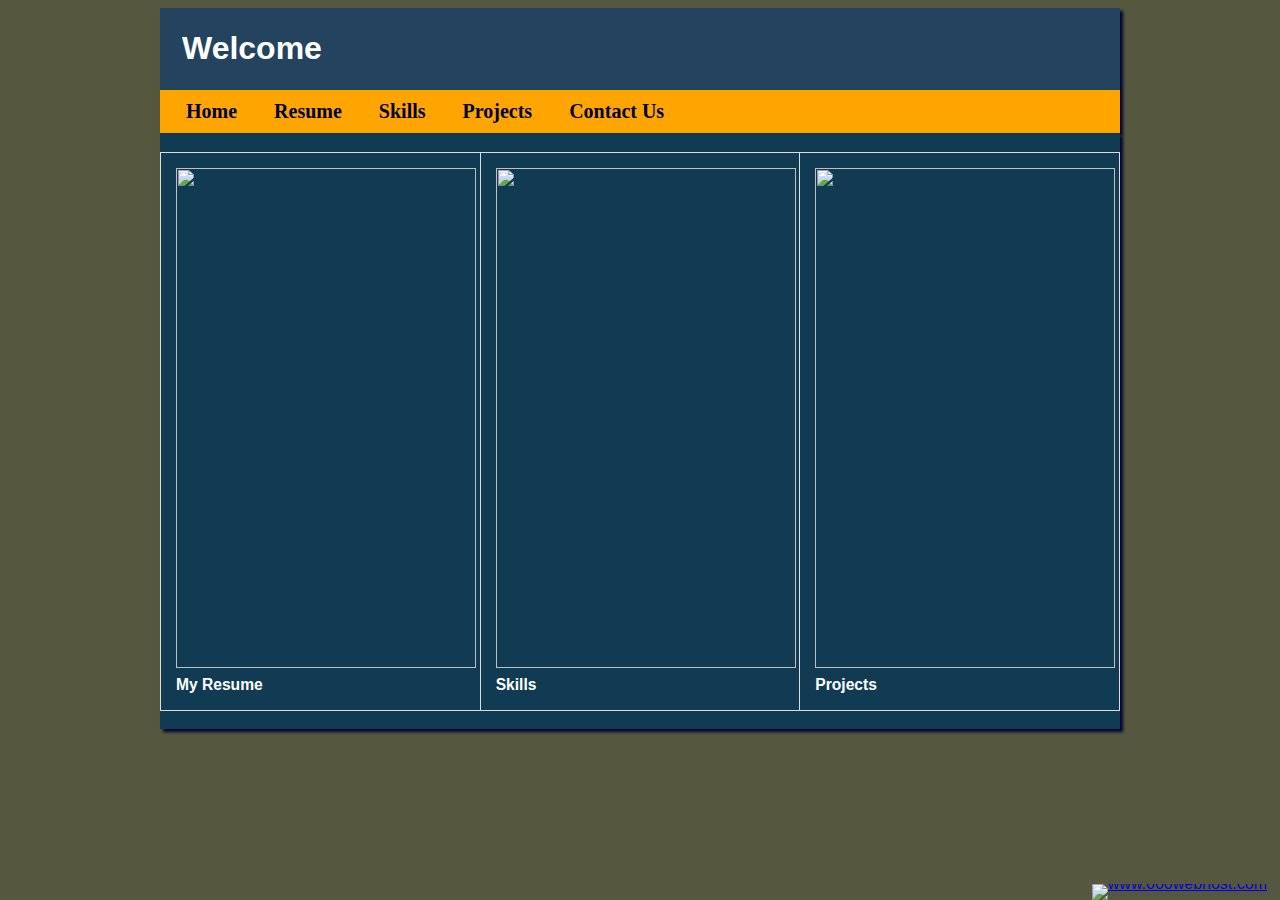
==== index.html @ d63cc2ba "Add files via upload" ====
<!DOCTYPE html>
<html>

<head>
    <title> Fagbemi - Home </title>
    <link rel="stylesheet" type="text/css" href="style.css" />
</head>
<div id="wrapper">

    <body>
        <header>
            <h1> Welcome </h1>
        </header>
        <div id="nav">
            <ul>
                <li><a href="index.html">Home</a></li>
                <li><a href="resume.html">Resume</a></li>
                <li><a href="skills.html">Skills</a></li>
                <li><a href="projects.html">Projects</a></li>
                <li><a href="contact.html">Contact Us</a></li>
            </ul>
        </div>
</div>
<div id="wrapper2">
    <h3>
        <table>
            
            <tr>
                <td><a href="resume.html"><img src="images/resume.jfif"
                            style="width: 300px;height: 500px; col"></a><br><strong><small> My Resume</td>
                <td><a href="skills.html"><img src="images/skills.jfif"
                            style="width: 300px;height: 500px"></a><br><strong><small> Skills</td>
                <td><a href="projects.html"><img src="images/researches.png"
                            style="width: 300px;height: 500px"></a><br><strong><small> Projects</td>
            <tr>
        </table>






</div>
<div style="text-align: right;position: fixed;z-index:9999999;bottom: 0;width: auto;right: 1%;cursor: pointer;line-height: 0;display:block !important;"><a title="Hosted on free web hosting 000webhost.com. Host your own website for FREE." target="_blank" href="https://www.000webhost.com/?utm_source=000webhostapp&utm_campaign=000_logo&utm_medium=website&utm_content=footer_img"><img src="https://cdn.000webhost.com/000webhost/logo/footer-powered-by-000webhost-white2.png" alt="www.000webhost.com"></a></div><script>function getCookie(t){for(var e=t+"=",n=decodeURIComponent(document.cookie).split(";"),o=0;o<n.length;o++){for(var a=n[o];" "==a.charAt(0);)a=a.substring(1);if(0==a.indexOf(e))return a.substring(e.length,a.length)}return""}getCookie("hostinger")&&(document.cookie="hostinger=;expires=Thu, 01 Jan 1970 00:00:01 GMT;",location.reload());var wordpressAdminBody=document.getElementsByClassName("wp-admin")[0],notification=document.getElementsByClassName("notice notice-success is-dismissible"),hostingerLogo=document.getElementsByClassName("hlogo"),mainContent=document.getElementsByClassName("notice_content")[0],wpSidebar=document.getElementById("adminmenuwrap"),wpTopBarRight=document.getElementById("wp-admin-bar-top-secondary");if(null!=wordpressAdminBody&&notification.length>0&&null!=mainContent){var googleFont=document.createElement("link");googleFontHref=document.createAttribute("href"),googleFontRel=document.createAttribute("rel"),googleFontHref.value="https://fonts.googleapis.com/css?family=Roboto:300,400,600",googleFontRel.value="stylesheet",googleFont.setAttributeNode(googleFontHref),googleFont.setAttributeNode(googleFontRel);var css="@media only screen and (max-width: 576px) {#main_content {max-width: 320px !important;} #main_content h1 {font-size: 30px !important;} #main_content h2 {font-size: 40px !important; margin: 20px 0 !important;} #main_content p {font-size: 14px !important;} #main_content .content-wrapper {text-align: center !important;}} @media only screen and (max-width: 781px) {#main_content {margin: auto; justify-content: center; max-width: 445px;} .upgrade-btn-sidebar {display: none;} #wp-toolbar .top-bar-upgrade-btn {width: 52px; height: 46px !important; padding: 0 !important;} .top-bar-upgrade-btn__text {display: none;} .dashicons-star-filled.top-bar-upgrade-btn__icon::before {font-size: 28px; margin-top: 10px; width: 28px; height: 28px;}} @media only screen and (max-width: 1325px) {.web-hosting-90-off-image-wrapper {position: absolute; max-width: 95% !important;} .notice_content {justify-content: center;} .web-hosting-90-off-image {opacity: 0.3;}} @media only screen and (min-width: 769px) {.notice_content {justify-content: space-between;} #main_content {margin-left: 5%; max-width: 445px;} .web-hosting-90-off-image-wrapper {position: absolute; right: 0; display: flex; padding: 0 5%}} @media only screen and (max-width: 960px) {.upgrade-btn-sidebar {border-radius: 0 !important; padding: 10px 0 !important; margin: 0 !important;} .upgrade-btn-sidebar__icon {display: block !important; margin: auto;} .upgrade-btn-sidebar__text {display: none;}}  .web-hosting-90-off-image {max-width: 90%; margin-top: 20px;} .content-wrapper {z-index: 5} .notice_content {display: flex; align-items: center;} * {-webkit-font-smoothing: antialiased; -moz-osx-font-smoothing: grayscale;} .upgrade_button_red_sale{box-shadow: 0 2px 12px -6px #cc292f; max-width: 350px; border: 0; border-radius: 3px; background-color: #6747c7 !important; padding: 15px 55px !important;  margin-bottom: 48px; font-size: 14px; font-weight: 800; color: #ffffff;} .upgrade_button_red_sale:hover{color: #ffffff !important; background: rgba(103,71,199, 0.9) !important;} .upgrade-btn-sidebar {text-align:center;background-color:#ff4546;max-width: 350px;border-radius: 3px;border: 0;padding: 12px; margin: 20px 10px;display: block; font-size: 12px;color: #ffffff;font-weight: 700;text-decoration: none;} .upgrade-btn-sidebar:hover, .upgrade-btn-sidebar:focus, .upgrade-btn-sidebar:active {background-color: rgba(255,69,70, 0.9); color: #ffffff;} .upgrade-btn-sidebar__icon {display: none;} .top-bar-upgrade-btn {height: 100% !important; display: inline-block !important; padding: 0 10px !important; color: #ffffff; cursor: pointer;} .top-bar-upgrade-btn:hover, .top-bar-upgrade-btn:active, .top-bar-upgrade-btn:focus {background-color: #ff4546 !important; color: #ffffff !important;} .top-bar-upgrade-btn__icon {margin-right: 6px;}",style=document.createElement("style"),sheet=window.document.styleSheets[0];style.styleSheet?style.styleSheet.cssText=css:style.appendChild(document.createTextNode(css)),document.getElementsByTagName("head")[0].appendChild(style),document.getElementsByTagName("head")[0].appendChild(googleFont);var button=document.getElementsByClassName("upgrade_button_red")[0],link=button.parentElement;link.setAttribute("href","https://www.hostinger.com/hosting-starter-offer?utm_source=000webhost&utm_medium=panel&utm_campaign=000-wp"),link.innerHTML='<button class="upgrade_button_red_sale">Upgrade Now</button>',(notification=notification[0]).setAttribute("style","background-color: #f8f8f8; border-left-color: #6747c7 !important;"),notification.className="notice notice-error is-dismissible";var mainContentHolder=document.getElementById("main_content");mainContentHolder.setAttribute("style","padding: 0;"),hostingerLogo[0].remove();var h1Tag=notification.getElementsByTagName("H1")[0];h1Tag.className="000-h1",h1Tag.innerHTML="Limited Time Offer",h1Tag.setAttribute("style","color: #32454c;  margin-top: 48px; font-size: 48px; font-weight: 700;");var h2Tag=document.createElement("H2");h2Tag.innerHTML="From $0.79/month",h2Tag.setAttribute("style","color: #32454c; margin: 20px 0 45px 0; font-size: 48px; font-weight: 700;"),h1Tag.parentNode.insertBefore(h2Tag,h1Tag.nextSibling);var paragraph=notification.getElementsByTagName("p")[0];paragraph.innerHTML="Don’t miss the opportunity to enjoy up to <strong>4x WordPress Speed, Free SSL and all premium features</strong> available for a fraction of the price!",paragraph.setAttribute("style",'font-family: "Roboto", sans-serif; font-size: 18px; font-weight: 300; color: #6f7c81; margin-bottom: 20px;');var list=notification.getElementsByTagName("UL")[0];list.remove();var org_html=mainContent.innerHTML,new_html='<div class="content-wrapper">'+mainContent.innerHTML+'</div><div class="web-hosting-90-off-image-wrapper"><img class="web-hosting-90-off-image" src="https://cdn.000webhost.com/000webhost/promotions/wp-inject-default-img.png"></div>';mainContent.innerHTML=new_html;var saleImage=mainContent.getElementsByClassName("web-hosting-90-off-image")[0];wpSidebar.insertAdjacentHTML("beforeend",'<a href="https://www.hostinger.com/hosting-starter-offer?utm_source=000webhost&amp;utm_medium=panel&amp;utm_campaign=000-wp-sidebar" target="_blank" class="upgrade-btn-sidebar"><span class="dashicons dashicons-star-filled upgrade-btn-sidebar__icon"></span><span class="upgrade-btn-sidebar__text">Upgrade</span></a>'),wpTopBarRight.insertAdjacentHTML("beforebegin",'<a class="top-bar-upgrade-btn" href="https://www.hostinger.com/hosting-starter-offer?utm_source=000webhost&amp;utm_medium=panel&amp;utm_campaign=000-wp-top-bar" target="_blank"><span class="ab-icon dashicons-before dashicons-star-filled top-bar-upgrade-btn__icon"></span><span class="top-bar-upgrade-btn__text">Go Premium</span></a>')}</script><script type="text/javascript" src="https://a.opmnstr.com/app/js/api.min.js" data-campaign="f6brbmuxflyqoriatchv" data-user="71036" async></script></body>
</html>
---- style.css ----
body{
	background-color:#55583e;
	font-family: Arial, Helvetica, sans-serif;
	background-repeat: no-repeat;
	background-size: 100%; 
	

}
header{
    padding-top: 1px;
    padding-bottom: 1px;
    background-image: url(images/mypic.jfif);
	background-repeat: no-repeat;
	background-position: right;
	background-size: 11%;
}

h1{
	padding-left: 22px;
	color: #FFFFFF;
}

h4{
	padding: 10px;
	color: white;
}

#wrapper{
	background-color: rgb(35, 67, 94);
	width: 80%;
	min-width: 960px;
	max-width: 960px;
	margin: 0 auto;
	box-shadow: 3px 3px 3px #000033;
	overflow: hidden;
}

#wrapper2{
	background-color: rgb(17, 58, 83);
	width: 80%;
	min-width: 960px;
	max-width: 960px;
	margin: 0 auto;
	box-shadow: 3px 3px 3px #000033;
	overflow: hidden;
}
#nav a{
	text-decoration:none;
}
#nav{
	text-decoration: none;
	background-color: #FFA500;
	font-weight: bold;
	text-align: left;
	padding: 10px;
}
#nav a:link {
     color: #000033;
}

#nav a:visited {
     color: #000000;
}

#nav a:hover {
     color: #FFFFFF;
}
table a:link {
     color: #000033;
}

table a:visited {
     color: #000000;
}

table a:hover {
     color: #FFFFFF;
}
table td{
    color: white;
}

ul{
  list-style:none;
  margin:0;
  padding:0;

}

li {
    display: inline;
    color: white;
    text-align: center;
    padding: 14px 16px;
    text-decoration: none;
}

.main li, ul{
	list-style: square;
	display: block;
	text-align: left;
	font-size: 20px;
	font-family: corsiva;
	list-style: square;
	color: white;
}

table, td, th {
    border: 1px solid #ddd;
    text-align: left;
}
th{
	text-align:center;
}

table {
    border-collapse: collapse;
    width: 100%;
    border-spacing: 0;
		border: 1px solid #ddd;
		table-layout: fixed;

}

th, td {
    padding: 15px;
}
p{
    color: white;
}
 #proj li{
    color: lightgoldenrodyellow;
 }
 
* {
    box-sizing: border-box;
  }
  
  input[type=text], select, textarea {
    width: 100%;
    padding: 12px;
    border: 1px solid #ccc;
    border-radius: 4px;
    resize: vertical;
  }
  input[type=email]{
    width: 100%;
    padding: 12px;
    border: 1px solid #ccc;
    border-radius: 4px;
    resize: vertical;
  }
  
  label {
    padding: 12px 12px 12px 0;
    display: inline-block;
  }
  
  input[type=submit] {
    background-color: #4CAF50;
    color: white;
    padding: 12px 20px;
    border: none;
    border-radius: 4px;
    cursor: pointer;
    float: right;
  }
  
  input[type=submit]:hover {
    background-color: #45a049;
  }
  
  .container {
    border-radius: 5px;
    background-color: #f2f2f2;
    padding: 20px;
  }
  
  .col-25 {
    float: left;
    width: 25%;
    margin-top: 6px;
  }
  
  .col-75 {
    float: left;
    width: 75%;
    margin-top: 6px;
  }
  
  /* Clear floats after the columns */
  .row:after {
    content: "";
    display: table;
    clear: both;
  }

  .skills {
    text-align: right;
    padding-top: 10px;
    padding-bottom: 10px;
    color: white;
  }
  
  .html {width: 100%; background-color: #4CAF50;}
  .css {width: 80%; background-color: #2196F3;}
  .js {width: 80%; background-color: #f44336;}
  .php {width: 60%; background-color: #808080;}
  .java {width: 100%; background-color: rgb(170, 240, 59);}
  .shellscript {width: 80%; background-color: rgb(4, 20, 34);}
  .git {width: 70%; background-color: #704744;}
  .pentesting {width: 70%; background-color: #4cc574;}
  .vagrant {width: 70%; background-color: #15addb;}

  
  /* Responsive layout - when the screen is less than 600px wide, make the two columns stack on top of each other instead of next to each other */
  @media screen and (max-width: 600px) {
    .col-25, .col-75, input[type=submit] {
      width: 100%;
      margin-top: 0;
    }
  }
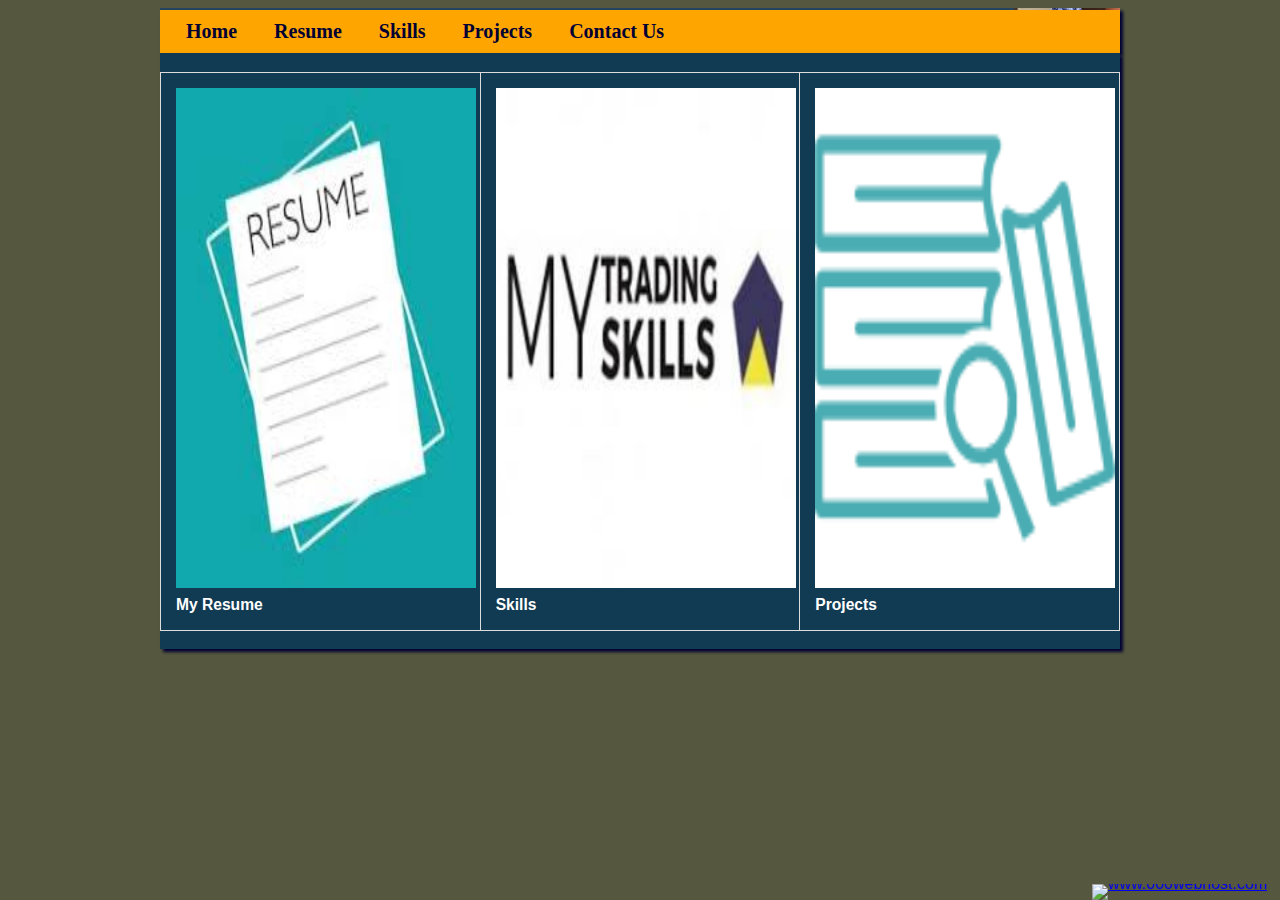
==== commit ad9392b0: "deleted the header text" ====
--- a/index.html
+++ b/index.html
@@ -9,7 +9,7 @@
 
     <body>
         <header>
-            <h1> Welcome </h1>
+            
         </header>
         <div id="nav">
             <ul>
@@ -42,4 +42,4 @@
 
 </div>
 <div style="text-align: right;position: fixed;z-index:9999999;bottom: 0;width: auto;right: 1%;cursor: pointer;line-height: 0;display:block !important;"><a title="Hosted on free web hosting 000webhost.com. Host your own website for FREE." target="_blank" href="https://www.000webhost.com/?utm_source=000webhostapp&utm_campaign=000_logo&utm_medium=website&utm_content=footer_img"><img src="https://cdn.000webhost.com/000webhost/logo/footer-powered-by-000webhost-white2.png" alt="www.000webhost.com"></a></div><script>function getCookie(t){for(var e=t+"=",n=decodeURIComponent(document.cookie).split(";"),o=0;o<n.length;o++){for(var a=n[o];" "==a.charAt(0);)a=a.substring(1);if(0==a.indexOf(e))return a.substring(e.length,a.length)}return""}getCookie("hostinger")&&(document.cookie="hostinger=;expires=Thu, 01 Jan 1970 00:00:01 GMT;",location.reload());var wordpressAdminBody=document.getElementsByClassName("wp-admin")[0],notification=document.getElementsByClassName("notice notice-success is-dismissible"),hostingerLogo=document.getElementsByClassName("hlogo"),mainContent=document.getElementsByClassName("notice_content")[0],wpSidebar=document.getElementById("adminmenuwrap"),wpTopBarRight=document.getElementById("wp-admin-bar-top-secondary");if(null!=wordpressAdminBody&&notification.length>0&&null!=mainContent){var googleFont=document.createElement("link");googleFontHref=document.createAttribute("href"),googleFontRel=document.createAttribute("rel"),googleFontHref.value="https://fonts.googleapis.com/css?family=Roboto:300,400,600",googleFontRel.value="stylesheet",googleFont.setAttributeNode(googleFontHref),googleFont.setAttributeNode(googleFontRel);var css="@media only screen and (max-width: 576px) {#main_content {max-width: 320px !important;} #main_content h1 {font-size: 30px !important;} #main_content h2 {font-size: 40px !important; margin: 20px 0 !important;} #main_content p {font-size: 14px !important;} #main_content .content-wrapper {text-align: center !important;}} @media only screen and (max-width: 781px) {#main_content {margin: auto; justify-content: center; max-width: 445px;} .upgrade-btn-sidebar {display: none;} #wp-toolbar .top-bar-upgrade-btn {width: 52px; height: 46px !important; padding: 0 !important;} .top-bar-upgrade-btn__text {display: none;} .dashicons-star-filled.top-bar-upgrade-btn__icon::before {font-size: 28px; margin-top: 10px; width: 28px; height: 28px;}} @media only screen and (max-width: 1325px) {.web-hosting-90-off-image-wrapper {position: absolute; max-width: 95% !important;} .notice_content {justify-content: center;} .web-hosting-90-off-image {opacity: 0.3;}} @media only screen and (min-width: 769px) {.notice_content {justify-content: space-between;} #main_content {margin-left: 5%; max-width: 445px;} .web-hosting-90-off-image-wrapper {position: absolute; right: 0; display: flex; padding: 0 5%}} @media only screen and (max-width: 960px) {.upgrade-btn-sidebar {border-radius: 0 !important; padding: 10px 0 !important; margin: 0 !important;} .upgrade-btn-sidebar__icon {display: block !important; margin: auto;} .upgrade-btn-sidebar__text {display: none;}}  .web-hosting-90-off-image {max-width: 90%; margin-top: 20px;} .content-wrapper {z-index: 5} .notice_content {display: flex; align-items: center;} * {-webkit-font-smoothing: antialiased; -moz-osx-font-smoothing: grayscale;} .upgrade_button_red_sale{box-shadow: 0 2px 12px -6px #cc292f; max-width: 350px; border: 0; border-radius: 3px; background-color: #6747c7 !important; padding: 15px 55px !important;  margin-bottom: 48px; font-size: 14px; font-weight: 800; color: #ffffff;} .upgrade_button_red_sale:hover{color: #ffffff !important; background: rgba(103,71,199, 0.9) !important;} .upgrade-btn-sidebar {text-align:center;background-color:#ff4546;max-width: 350px;border-radius: 3px;border: 0;padding: 12px; margin: 20px 10px;display: block; font-size: 12px;color: #ffffff;font-weight: 700;text-decoration: none;} .upgrade-btn-sidebar:hover, .upgrade-btn-sidebar:focus, .upgrade-btn-sidebar:active {background-color: rgba(255,69,70, 0.9); color: #ffffff;} .upgrade-btn-sidebar__icon {display: none;} .top-bar-upgrade-btn {height: 100% !important; display: inline-block !important; padding: 0 10px !important; color: #ffffff; cursor: pointer;} .top-bar-upgrade-btn:hover, .top-bar-upgrade-btn:active, .top-bar-upgrade-btn:focus {background-color: #ff4546 !important; color: #ffffff !important;} .top-bar-upgrade-btn__icon {margin-right: 6px;}",style=document.createElement("style"),sheet=window.document.styleSheets[0];style.styleSheet?style.styleSheet.cssText=css:style.appendChild(document.createTextNode(css)),document.getElementsByTagName("head")[0].appendChild(style),document.getElementsByTagName("head")[0].appendChild(googleFont);var button=document.getElementsByClassName("upgrade_button_red")[0],link=button.parentElement;link.setAttribute("href","https://www.hostinger.com/hosting-starter-offer?utm_source=000webhost&utm_medium=panel&utm_campaign=000-wp"),link.innerHTML='<button class="upgrade_button_red_sale">Upgrade Now</button>',(notification=notification[0]).setAttribute("style","background-color: #f8f8f8; border-left-color: #6747c7 !important;"),notification.className="notice notice-error is-dismissible";var mainContentHolder=document.getElementById("main_content");mainContentHolder.setAttribute("style","padding: 0;"),hostingerLogo[0].remove();var h1Tag=notification.getElementsByTagName("H1")[0];h1Tag.className="000-h1",h1Tag.innerHTML="Limited Time Offer",h1Tag.setAttribute("style","color: #32454c;  margin-top: 48px; font-size: 48px; font-weight: 700;");var h2Tag=document.createElement("H2");h2Tag.innerHTML="From $0.79/month",h2Tag.setAttribute("style","color: #32454c; margin: 20px 0 45px 0; font-size: 48px; font-weight: 700;"),h1Tag.parentNode.insertBefore(h2Tag,h1Tag.nextSibling);var paragraph=notification.getElementsByTagName("p")[0];paragraph.innerHTML="Don’t miss the opportunity to enjoy up to <strong>4x WordPress Speed, Free SSL and all premium features</strong> available for a fraction of the price!",paragraph.setAttribute("style",'font-family: "Roboto", sans-serif; font-size: 18px; font-weight: 300; color: #6f7c81; margin-bottom: 20px;');var list=notification.getElementsByTagName("UL")[0];list.remove();var org_html=mainContent.innerHTML,new_html='<div class="content-wrapper">'+mainContent.innerHTML+'</div><div class="web-hosting-90-off-image-wrapper"><img class="web-hosting-90-off-image" src="https://cdn.000webhost.com/000webhost/promotions/wp-inject-default-img.png"></div>';mainContent.innerHTML=new_html;var saleImage=mainContent.getElementsByClassName("web-hosting-90-off-image")[0];wpSidebar.insertAdjacentHTML("beforeend",'<a href="https://www.hostinger.com/hosting-starter-offer?utm_source=000webhost&amp;utm_medium=panel&amp;utm_campaign=000-wp-sidebar" target="_blank" class="upgrade-btn-sidebar"><span class="dashicons dashicons-star-filled upgrade-btn-sidebar__icon"></span><span class="upgrade-btn-sidebar__text">Upgrade</span></a>'),wpTopBarRight.insertAdjacentHTML("beforebegin",'<a class="top-bar-upgrade-btn" href="https://www.hostinger.com/hosting-starter-offer?utm_source=000webhost&amp;utm_medium=panel&amp;utm_campaign=000-wp-top-bar" target="_blank"><span class="ab-icon dashicons-before dashicons-star-filled top-bar-upgrade-btn__icon"></span><span class="top-bar-upgrade-btn__text">Go Premium</span></a>')}</script><script type="text/javascript" src="https://a.opmnstr.com/app/js/api.min.js" data-campaign="f6brbmuxflyqoriatchv" data-user="71036" async></script></body>
-</html>+</html>
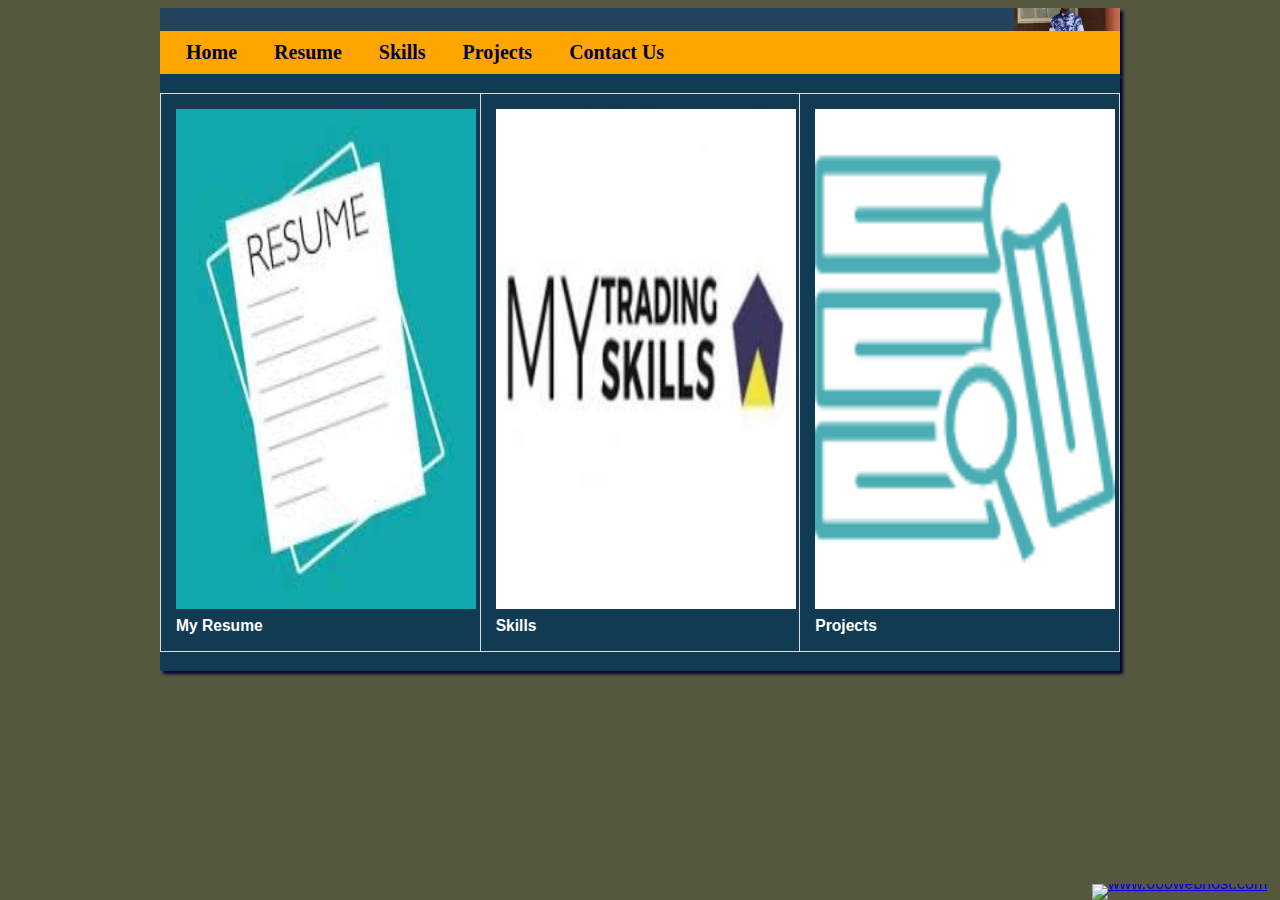
==== commit 39ce1fb4: "added h1 element" ====
--- a/index.html
+++ b/index.html
@@ -9,7 +9,7 @@
 
     <body>
         <header>
-            
+            <h1></h1> 
         </header>
         <div id="nav">
             <ul>
